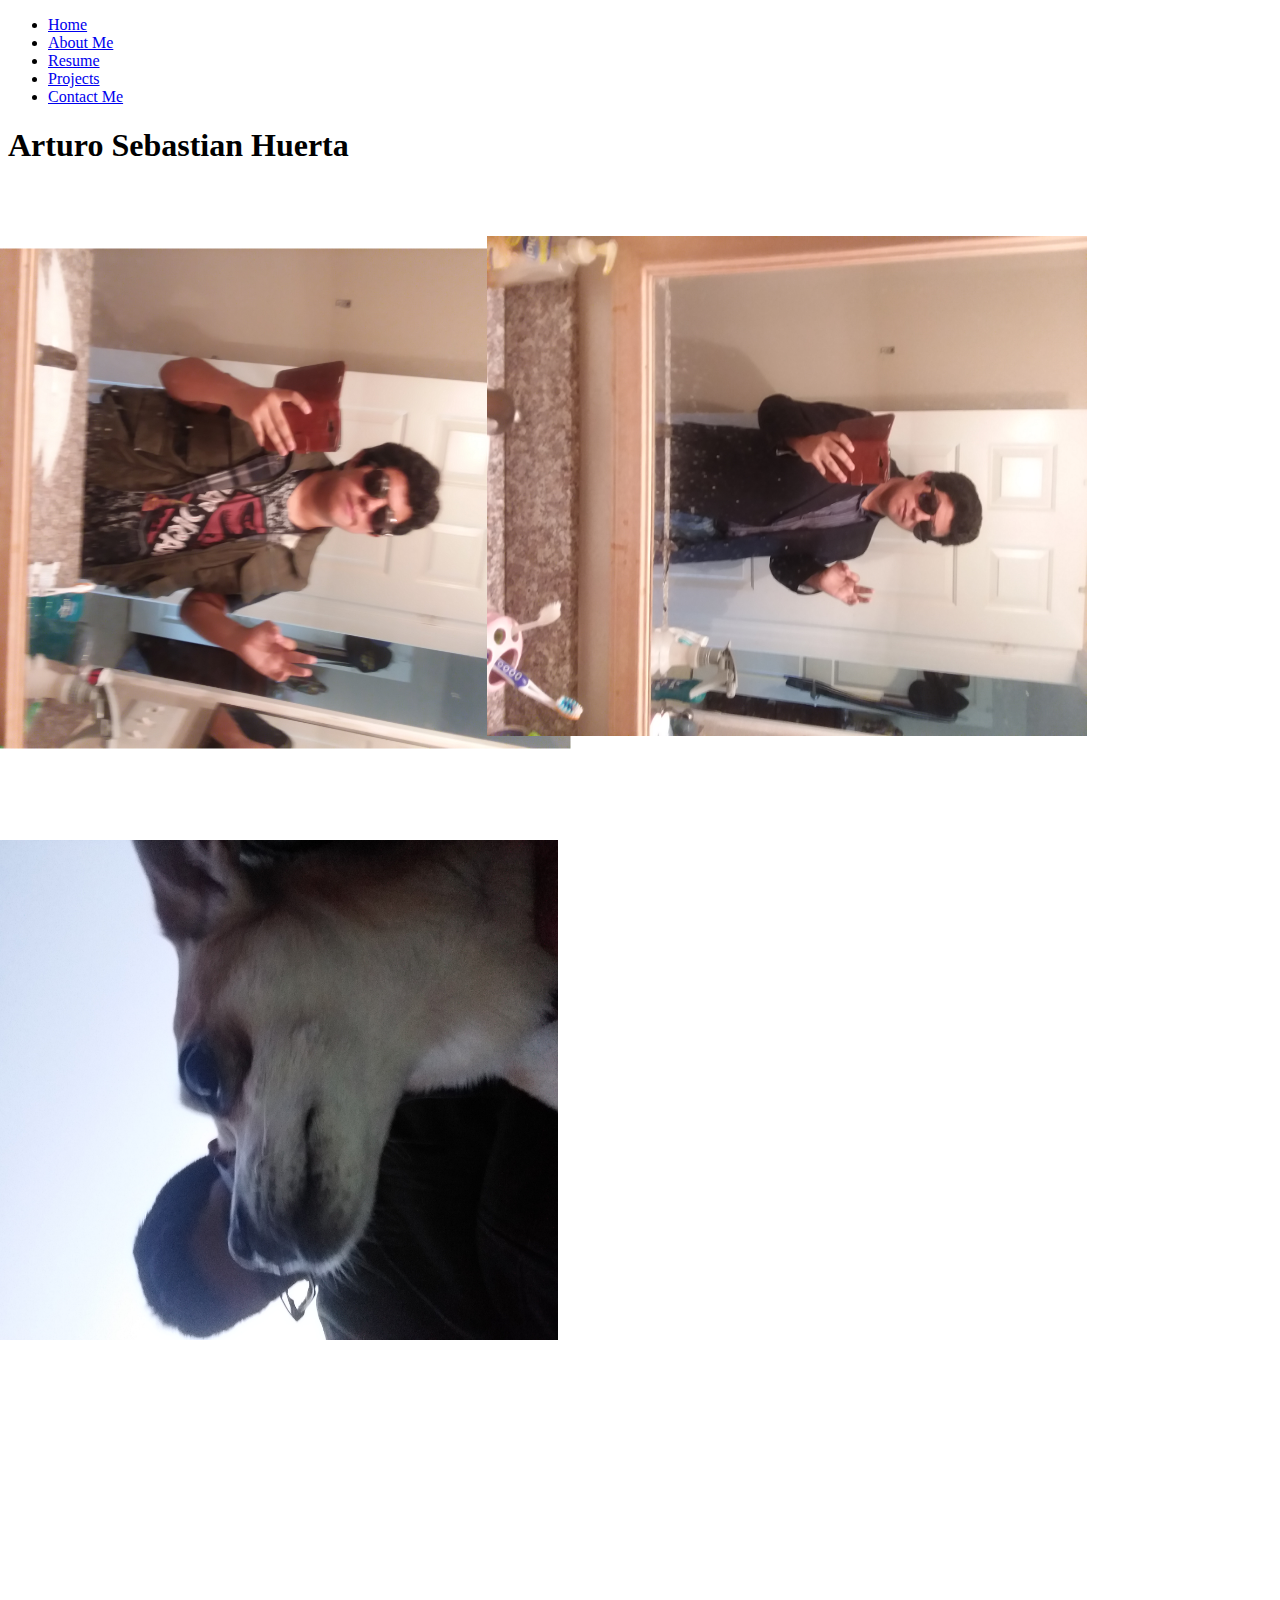
==== index.html @ f9911b5a "i added my images and resised them" ====
<!DOCTYPE HTML>
<html lang "un-us">
<header>
 <link rel="stylesheet" href="https://stackpath.bootstrapcdn.com/bootstrap/4.1.3/css/bootstrap.min.css" integrity="sha384-MCw98/SFnGE8fJT3GXwEOngsV7Zt27NXFoaoApmYm81iuXoPkFOJwJ8ERdknLPMO" crossorigin="anonymous">
 <link rel="stylesheet" href="style.css">
<ul class="nav justify-content-end">
  <li class="nav-item">
    <a class="nav-link active" href="#">Home</a>
  </li>
  <li class="nav-item">
    <a class="nav-link" href="#">About Me</a>
  </li>
  <li class="nav-item">
    <a class="nav-link" href="#">Resume</a>
  </li>
  <li class="nav-item">
    <a class="nav-link" href="#">Projects</a>
  <li class="nav-item">
    <a class="nav-link active" href="#">Contact Me</a>
  </li>
</ul>
    <h1> Arturo Sebastian Huerta</h1>
</header>
  <body>
    <img class=Image1 src="gamerstyle.jpg">
    <img class=Image2 src="dabb.jpg">
    <img class=Image3 src="epic.jpg">
</body>
</header> 
<footer>
  <h3 class="PDHS">Palm Desert Highschool</h3>
</footer>
---- style.css ----
.Image1 {
    width: 500px;
    height: 600px;
    transform: rotate(90deg);
    padding-left: 25px;
}
.PDHS {
    padding-top: 400px;
    padding-left: 1500px;
}

.Image2 {
    width: 500px;
    height: 600px;
    transform: rotate(90deg);
}

.Image3 {
    width: 500px;
    height: 600px;
     transform: rotate(270deg);
}
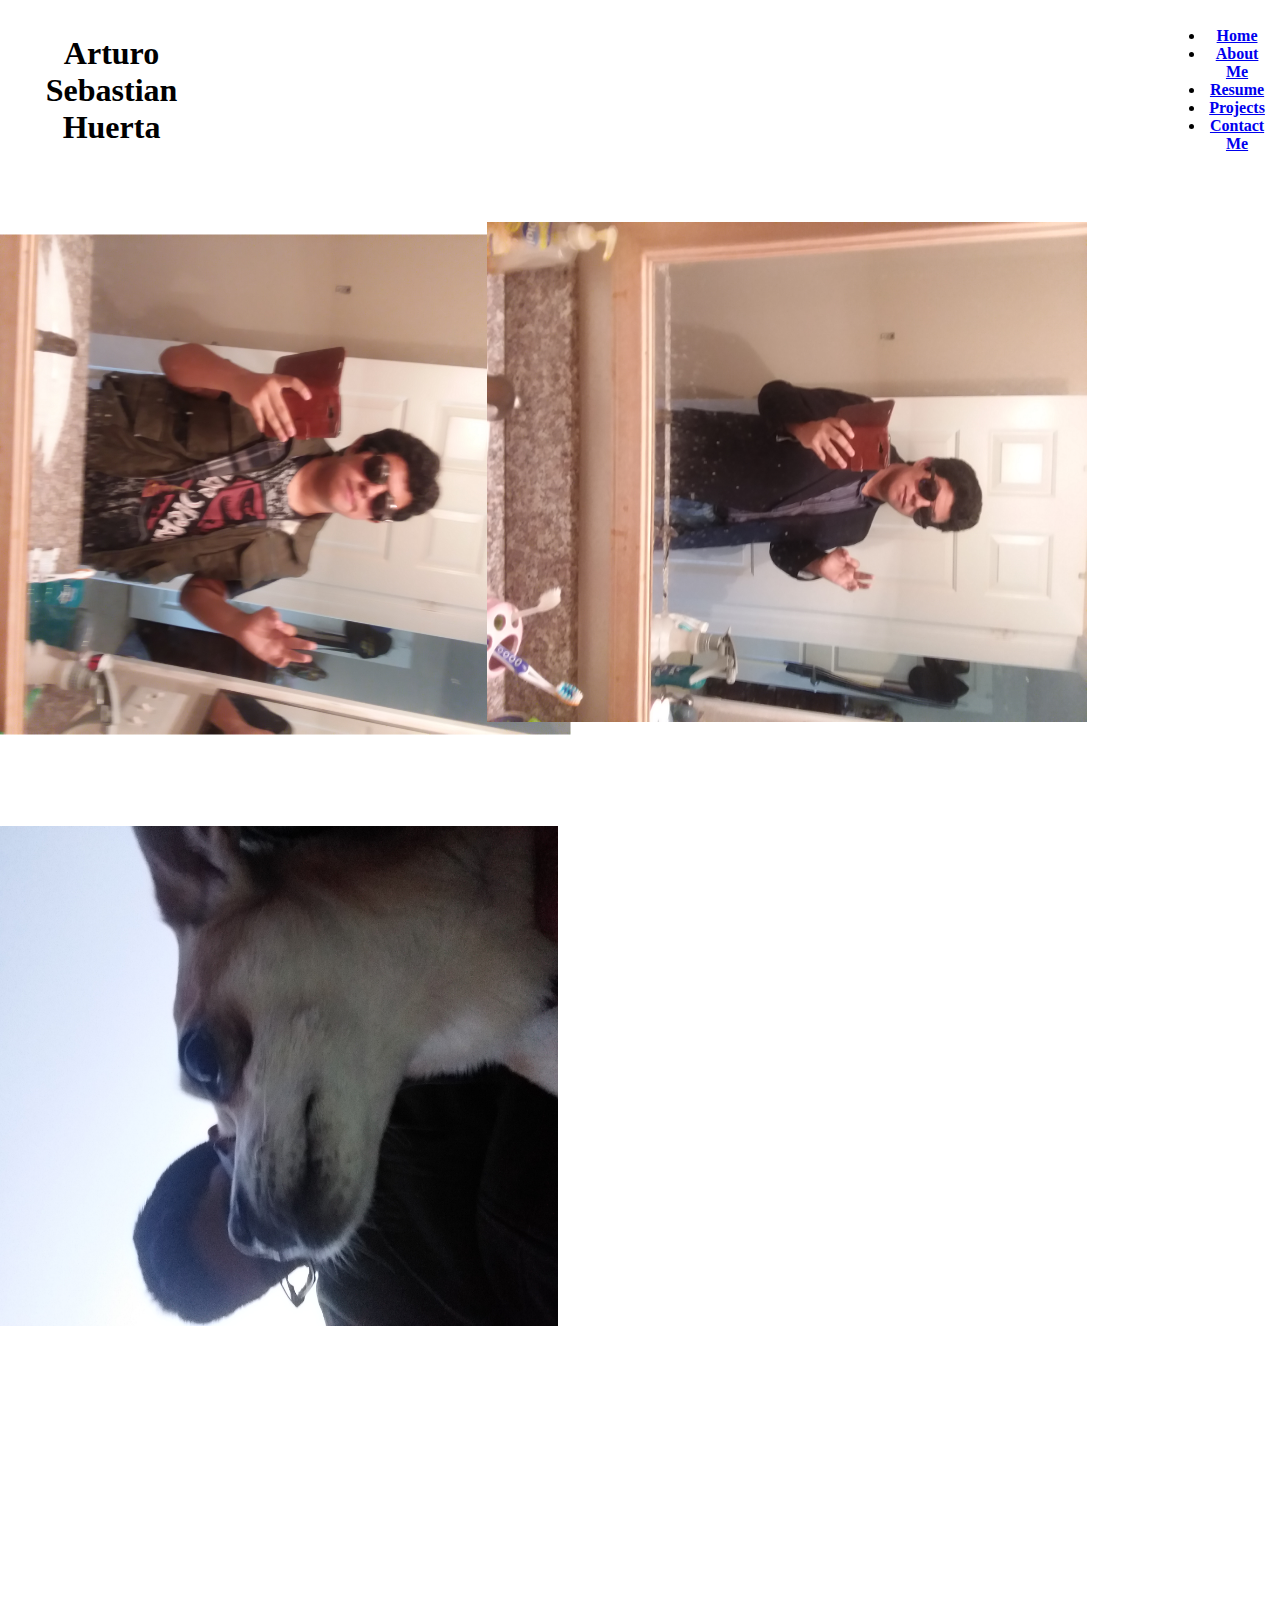
==== commit 4653e14a: "I fixed the positioning on my buttons and continued my paragraph" ====
--- a/index.html
+++ b/index.html
@@ -3,23 +3,31 @@
 <header>
  <link rel="stylesheet" href="https://stackpath.bootstrapcdn.com/bootstrap/4.1.3/css/bootstrap.min.css" integrity="sha384-MCw98/SFnGE8fJT3GXwEOngsV7Zt27NXFoaoApmYm81iuXoPkFOJwJ8ERdknLPMO" crossorigin="anonymous">
  <link rel="stylesheet" href="style.css">
+ <table>
+   <tr>
+   <th>
+    <h1 class="name"> Arturo Sebastian Huerta</h1>
+    </th>
+     <th class="buttons">
 <ul class="nav justify-content-end">
   <li class="nav-item">
-    <a class="nav-link active" href="#">Home</a>
+    <a class="nav-link active" href="index.html">Home</a>
   </li>
   <li class="nav-item">
-    <a class="nav-link" href="#">About Me</a>
+    <a class="nav-link" href="aboutme.html">About Me</a>
   </li>
   <li class="nav-item">
-    <a class="nav-link" href="#">Resume</a>
+    <a class="nav-link" href="resume.html">Resume</a>
   </li>
   <li class="nav-item">
-    <a class="nav-link" href="#">Projects</a>
+    <a class="nav-link" href="projects.html">Projects</a>
   <li class="nav-item">
-    <a class="nav-link active" href="#">Contact Me</a>
+    <a class="nav-link active" href="contactme.html">Contact Me</a>
   </li>
 </ul>
-    <h1> Arturo Sebastian Huerta</h1>
+</th>
+  </tr>
+</table>
 </header>
   <body>
     <img class=Image1 src="gamerstyle.jpg">
--- a/style.css
+++ b/style.css
@@ -3,10 +3,6 @@
     height: 600px;
     transform: rotate(90deg);
     padding-left: 25px;
-}
-.PDHS {
-    padding-top: 400px;
-    padding-left: 1500px;
 }
 
 .Image2 {
@@ -19,4 +15,13 @@
     width: 500px;
     height: 600px;
      transform: rotate(270deg);
+}
+
+.PDHS {
+    padding-top: 400px;
+    padding-left: 1400px;
+}
+
+.buttons {
+    padding-left: 950px;
 }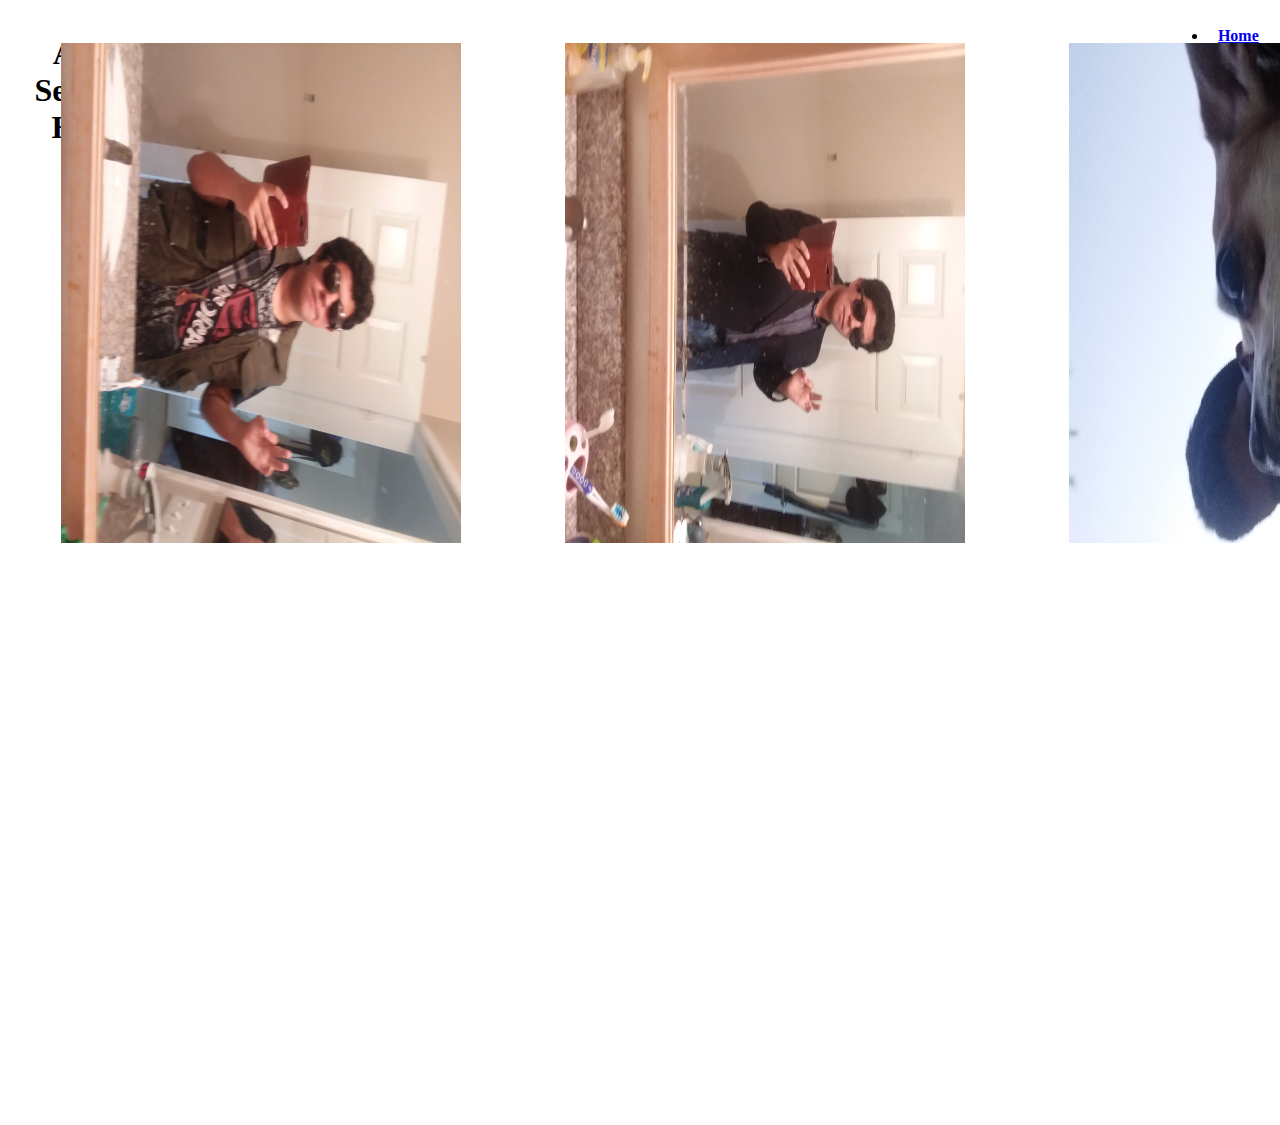
==== commit 430a4b01: "I fixed almost all positioning on all my tabs and started to work on my projects tab" ====
--- a/index.html
+++ b/index.html
@@ -30,9 +30,13 @@
 </table>
 </header>
   <body>
-    <img class=Image1 src="gamerstyle.jpg">
-    <img class=Image2 src="dabb.jpg">
-    <img class=Image3 src="epic.jpg">
+    <table class="imagatable">
+      <tr>
+    <th><img class=Image1 src="gamerstyle.jpg"></th>
+    <th><img class=Image2 src="dabb.jpg"></th>
+    <th><img class=Image3 src="epic.jpg"></th>
+      </th>
+    </table>
 </body>
 </header> 
 <footer>
--- a/style.css
+++ b/style.css
@@ -1,27 +1,31 @@
 .Image1 {
     width: 500px;
-    height: 600px;
+    height: 400px;
     transform: rotate(90deg);
-    padding-left: 25px;
 }
 
 .Image2 {
     width: 500px;
-    height: 600px;
+    height: 400px;
     transform: rotate(90deg);
 }
 
 .Image3 {
     width: 500px;
-    height: 600px;
+    height: 400px;
      transform: rotate(270deg);
 }
 
 .PDHS {
-    padding-top: 400px;
-    padding-left: 1400px;
+    padding-top: 850px;
+    padding-left: 1600px;
 }
 
 .buttons {
-    padding-left: 950px;
+    padding-left: 975px;
+}
+
+.imagatable {
+    position: fixed;
+    bottom: 400px;
 }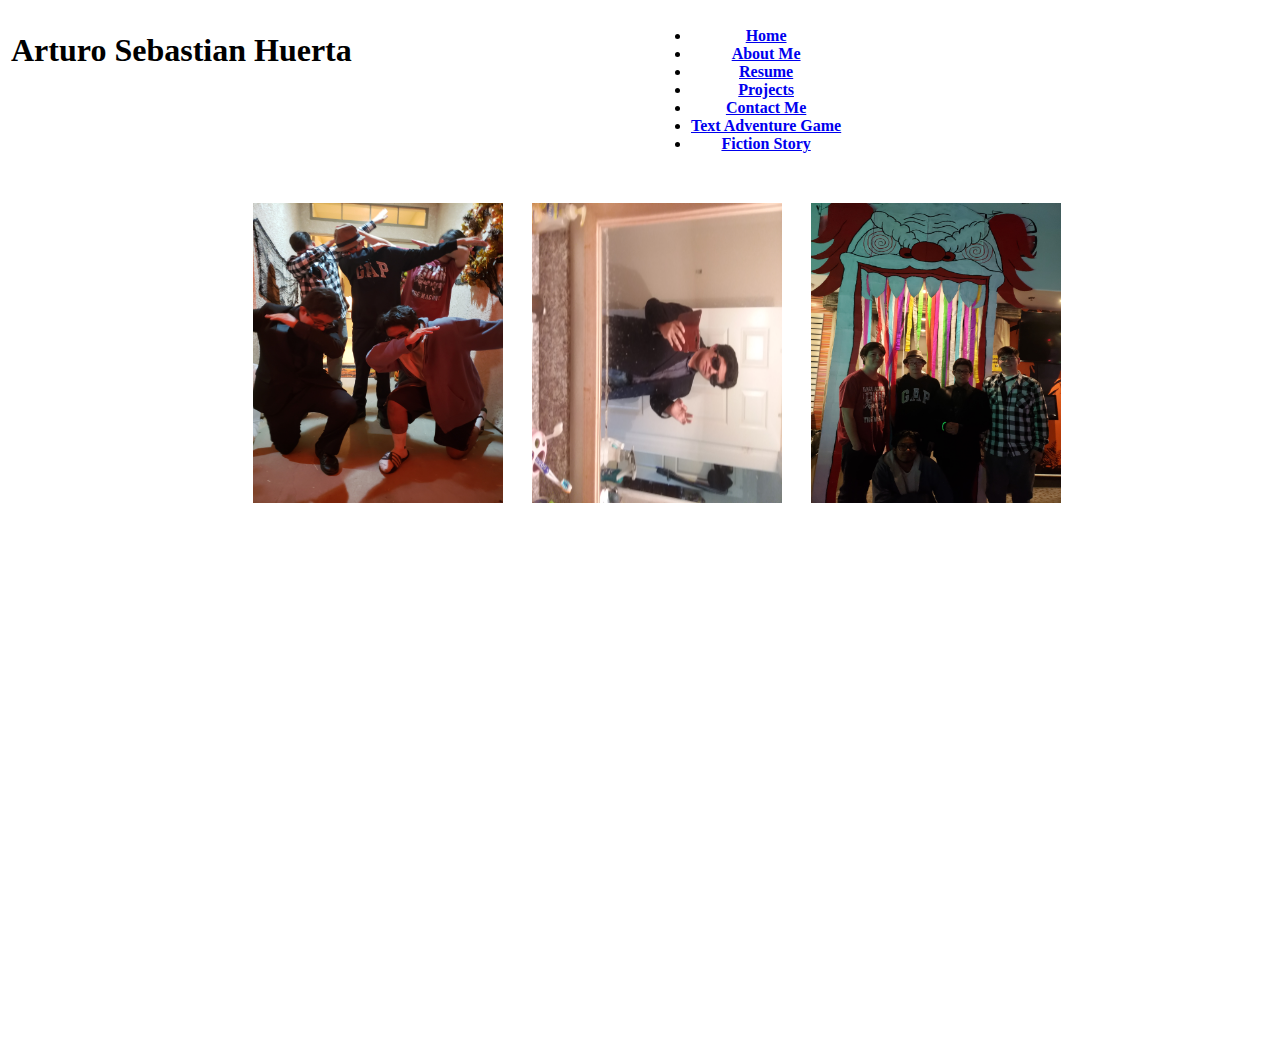
==== commit 37f1b86f: "I just added some scenes, however some dont show up and I plan to fix that tonight" ====
--- a/index.html
+++ b/index.html
@@ -21,8 +21,15 @@
   </li>
   <li class="nav-item">
     <a class="nav-link" href="projects.html">Projects</a>
+  </li>
   <li class="nav-item">
     <a class="nav-link active" href="contactme.html">Contact Me</a>
+  </li>
+  <li class="nav-item">
+    <a class="nav-link active" href="python.html">Text Adventure Game</a>
+  </li>
+  <li class="nav-item">
+    <a class="nav-link active" href="fictionstory.html">Fiction Story</a>
   </li>
 </ul>
 </th>
@@ -32,9 +39,9 @@
   <body>
     <table class="imagatable">
       <tr>
-    <th><img class=Image1 src="gamerstyle.jpg"></th>
+    <th><img class=Image1 src="Dab.jpg"></th>
     <th><img class=Image2 src="dabb.jpg"></th>
-    <th><img class=Image3 src="epic.jpg"></th>
+    <th><img class=Image3 src="lazer.jpg"></th>
       </th>
     </table>
 </body>
--- a/style.css
+++ b/style.css
@@ -1,19 +1,17 @@
 .Image1 {
-    width: 500px;
-    height: 400px;
-    transform: rotate(90deg);
+    width: 250px;
+    height: 300px;
 }
 
 .Image2 {
-    width: 500px;
-    height: 400px;
+    width: 300px;
+    height: 250px;
     transform: rotate(90deg);
 }
 
 .Image3 {
-    width: 500px;
-    height: 400px;
-     transform: rotate(270deg);
+    width: 250px;
+    height: 300px;
 }
 
 .PDHS {
@@ -22,10 +20,12 @@
 }
 
 .buttons {
-    padding-left: 975px;
+    position:absolute;
+    left:650px;
 }
 
 .imagatable {
-    position: fixed;
-    bottom: 400px;
+     position:absolute;
+     left:250px;
+     top:200px;
 }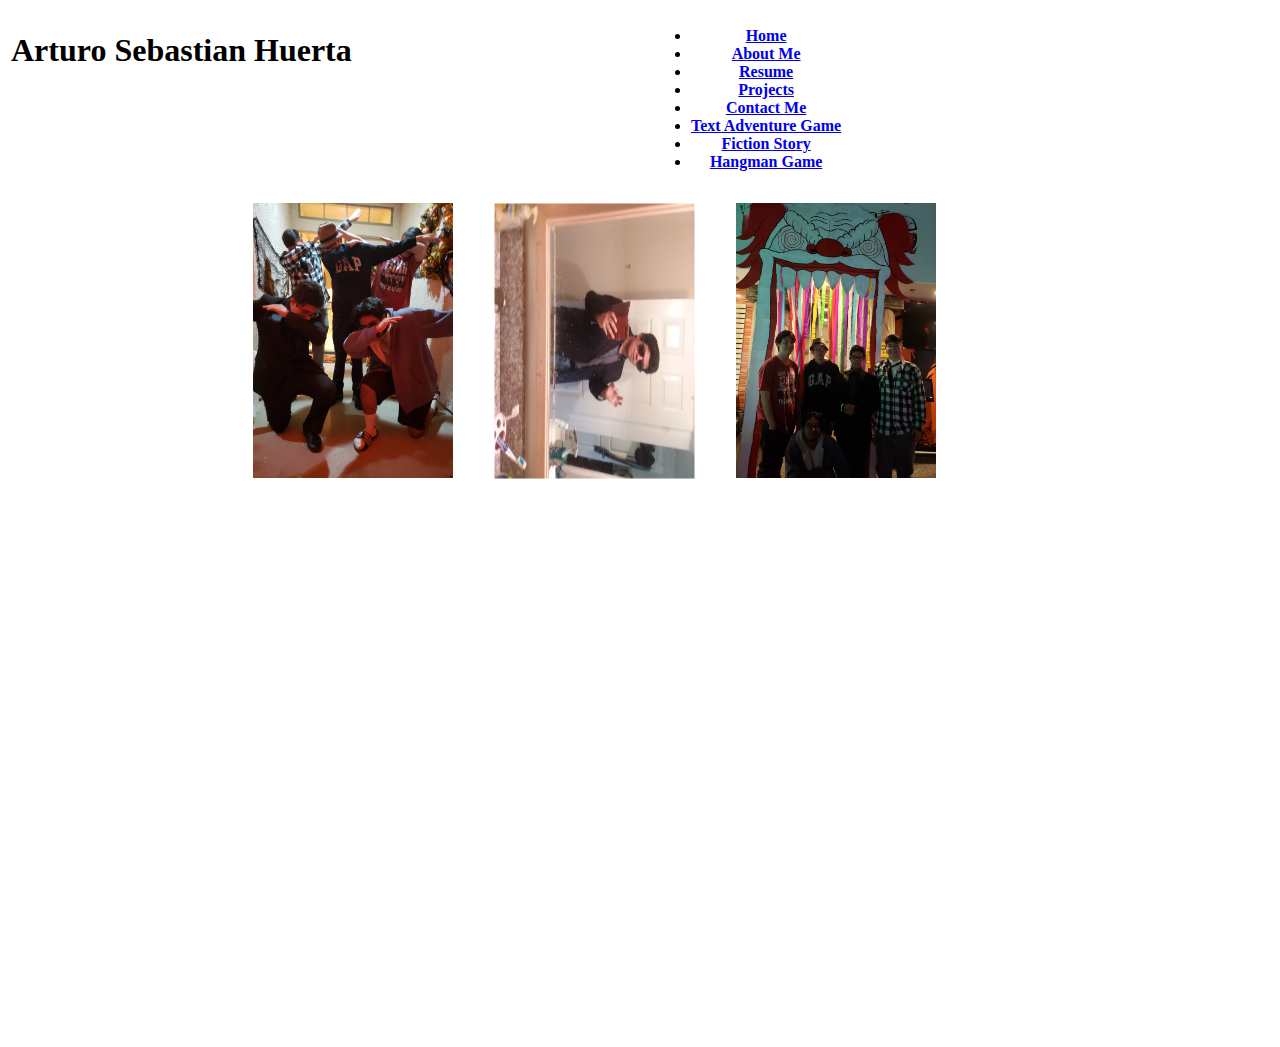
==== commit 4ccd951b: "I added my hangaman game and finshed it up" ====
--- a/index.html
+++ b/index.html
@@ -2,7 +2,7 @@
 <html lang "un-us">
 <header>
  <link rel="stylesheet" href="https://stackpath.bootstrapcdn.com/bootstrap/4.1.3/css/bootstrap.min.css" integrity="sha384-MCw98/SFnGE8fJT3GXwEOngsV7Zt27NXFoaoApmYm81iuXoPkFOJwJ8ERdknLPMO" crossorigin="anonymous">
- <link rel="stylesheet" href="style.css">
+ <link rel="stylesheet" href="/css files/style.css">
  <table>
    <tr>
    <th>
@@ -31,6 +31,9 @@
   <li class="nav-item">
     <a class="nav-link active" href="fictionstory.html">Fiction Story</a>
   </li>
+  <li class="nav-item">
+    <a class="nav-link active" href="Hangman.html">Hangman Game</a>
+  </li>  
 </ul>
 </th>
   </tr>
--- a/css files/style.css
+++ b/css files/style.css
@@ -0,0 +1,31 @@
+.Image1 {
+    width: 200px;
+    height: 275px;
+}
+
+.Image2 {
+    width: 275px;
+    height: 200px;
+    transform: rotate(90deg);
+}
+
+.Image3 {
+    width: 200px;
+    height: 275px;
+}
+
+.PDHS {
+    padding-top: 850px;
+    padding-left: 1600px;
+}
+
+.buttons {
+    position:absolute;
+    left:650px;
+}
+
+.imagatable {
+     position:absolute;
+     left:250px;
+     top:200px;
+}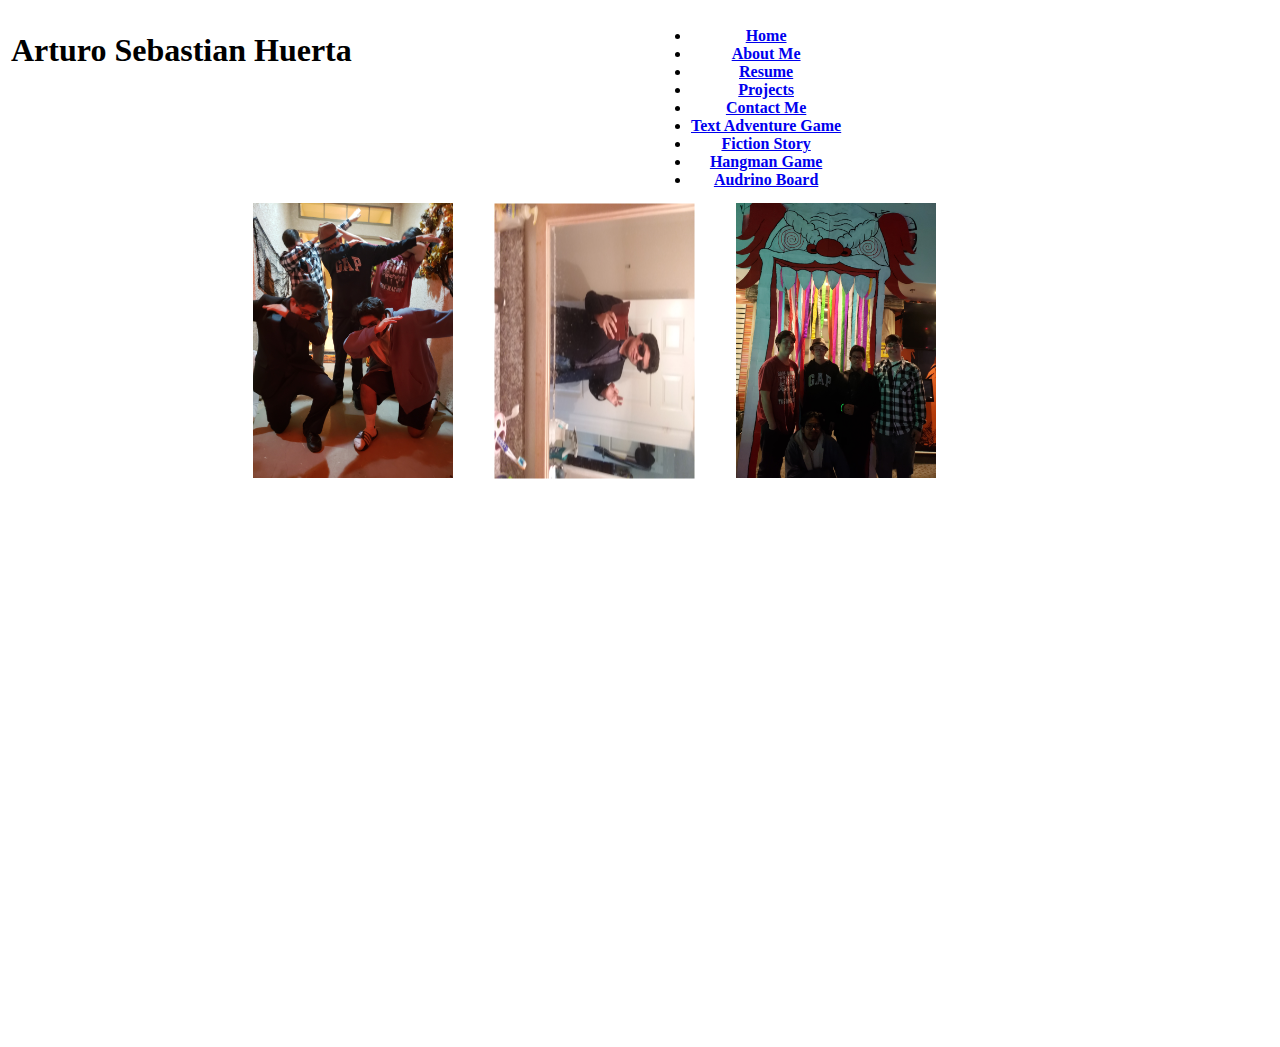
==== commit 4cd12c78: "I added my audrino project" ====
--- a/index.html
+++ b/index.html
@@ -34,6 +34,9 @@
   <li class="nav-item">
     <a class="nav-link active" href="Hangman.html">Hangman Game</a>
   </li>  
+  <li class="nav-item">
+    <a class="nav-link active" href="Audrino.html">Audrino Board</a>
+  </li>
 </ul>
 </th>
   </tr>
